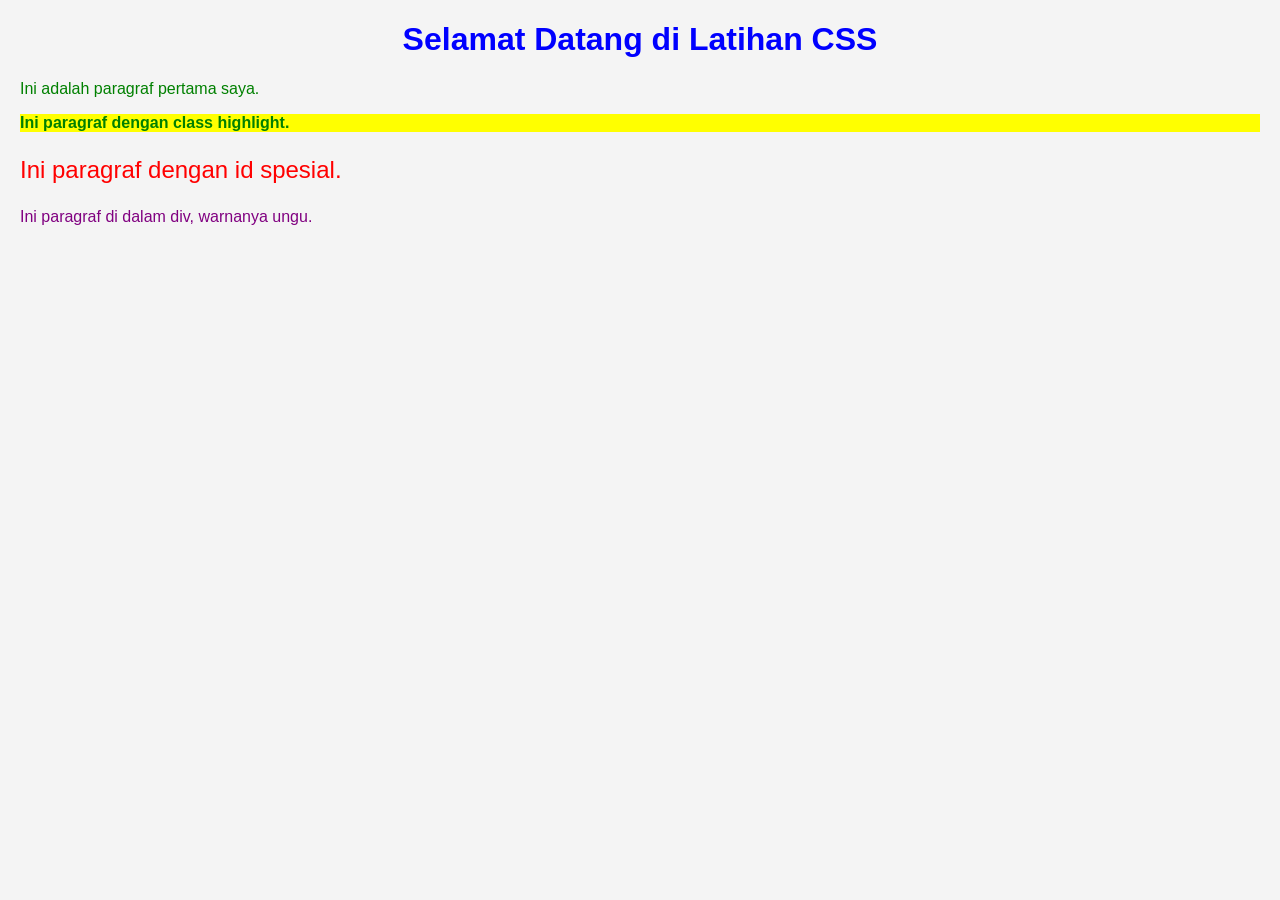
==== index.html @ d0cf5390 "Proyek awal latihan CSS" ====
<!DOCTYPE html>
<html lang="id">
<head>
    <meta charset="UTF-8">
    <title>Latihan CSS</title>
    <link rel="stylesheet" href="style.css">
</head>
<body>
    <h1 style="color: blue; text-align: center;">
        Selamat Datang di Latihan CSS
    </h1>
    <p>Ini adalah paragraf pertama saya.</p>
    <p class="highlight">
        Ini paragraf dengan class highlight.
    </p>
    <p id="spesial">
        Ini paragraf dengan id spesial.
    </p>
    <div>
        <p>Ini paragraf di dalam div, warnanya ungu.</p>
    </div>

</body>
</html>
---- style.css ----
body {
    font-family: Arial, sans-serif;
    background-color: #f4f4f4;
    margin: 20px;
}

/* Selector tag: semua elemen <h1> */
h1 {
    color: navy;
    text-align: center;
}

/* Selector tag: semua elemen <p> */
p {
    color: green;
}

/* Selector class: elemen dengan class="highlight" */
.highlight {
    background-color: yellow;
    font-weight: bold;
}

/* Selector id: elemen dengan id="spesial" */
#spesial {
    color: red;
    font-size: 24px;
}

/* Selector descendant: <p> di dalam <div> */
div p {
    color: purple;
}
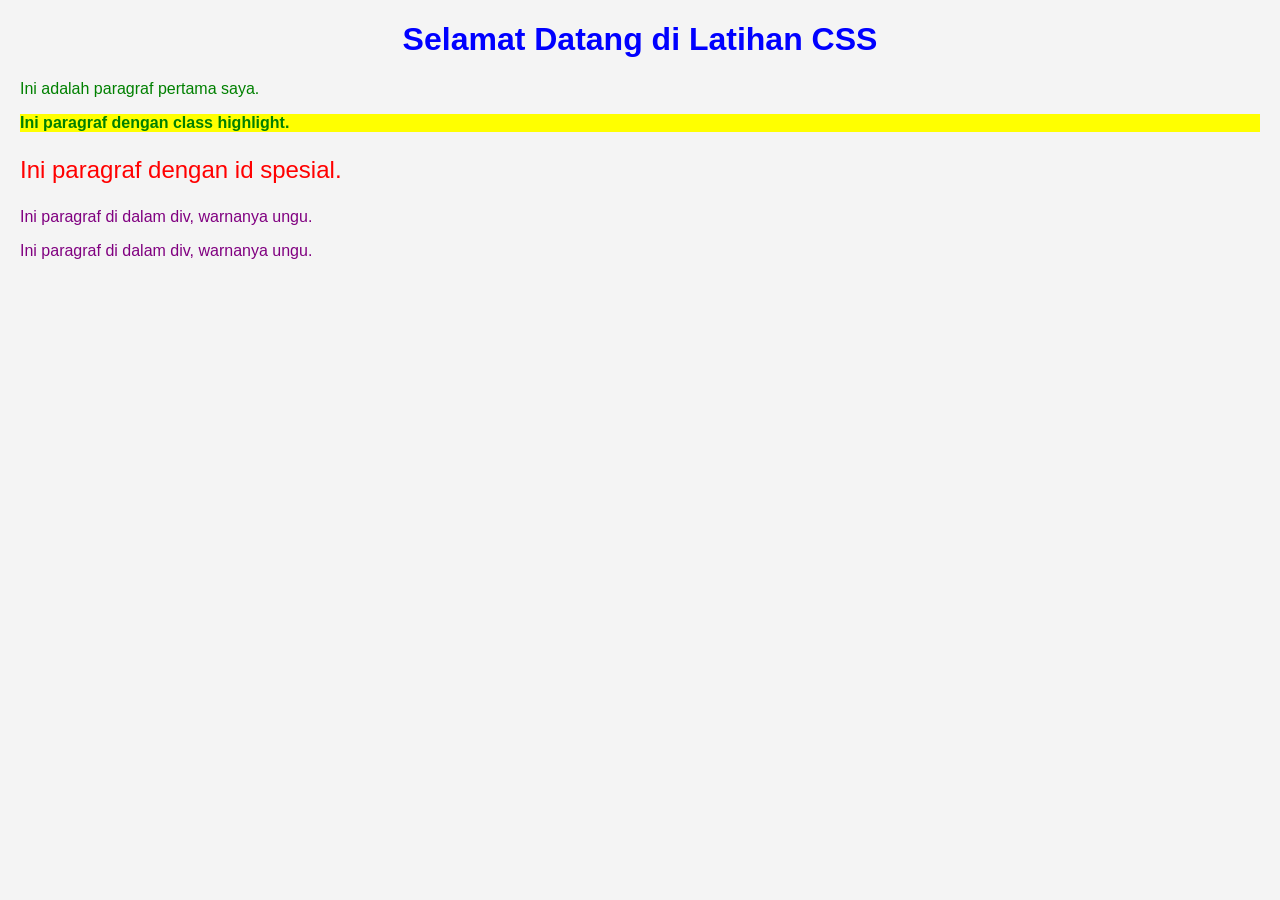
==== commit 9e8a2fcb: "Menambahkan paragraf baru di index" ====
--- a/index.html
+++ b/index.html
@@ -18,6 +18,7 @@
     </p>
     <div>
         <p>Ini paragraf di dalam div, warnanya ungu.</p>
+        <p>Ini paragraf di dalam div, warnanya ungu.</p>
     </div>
 
 </body>
